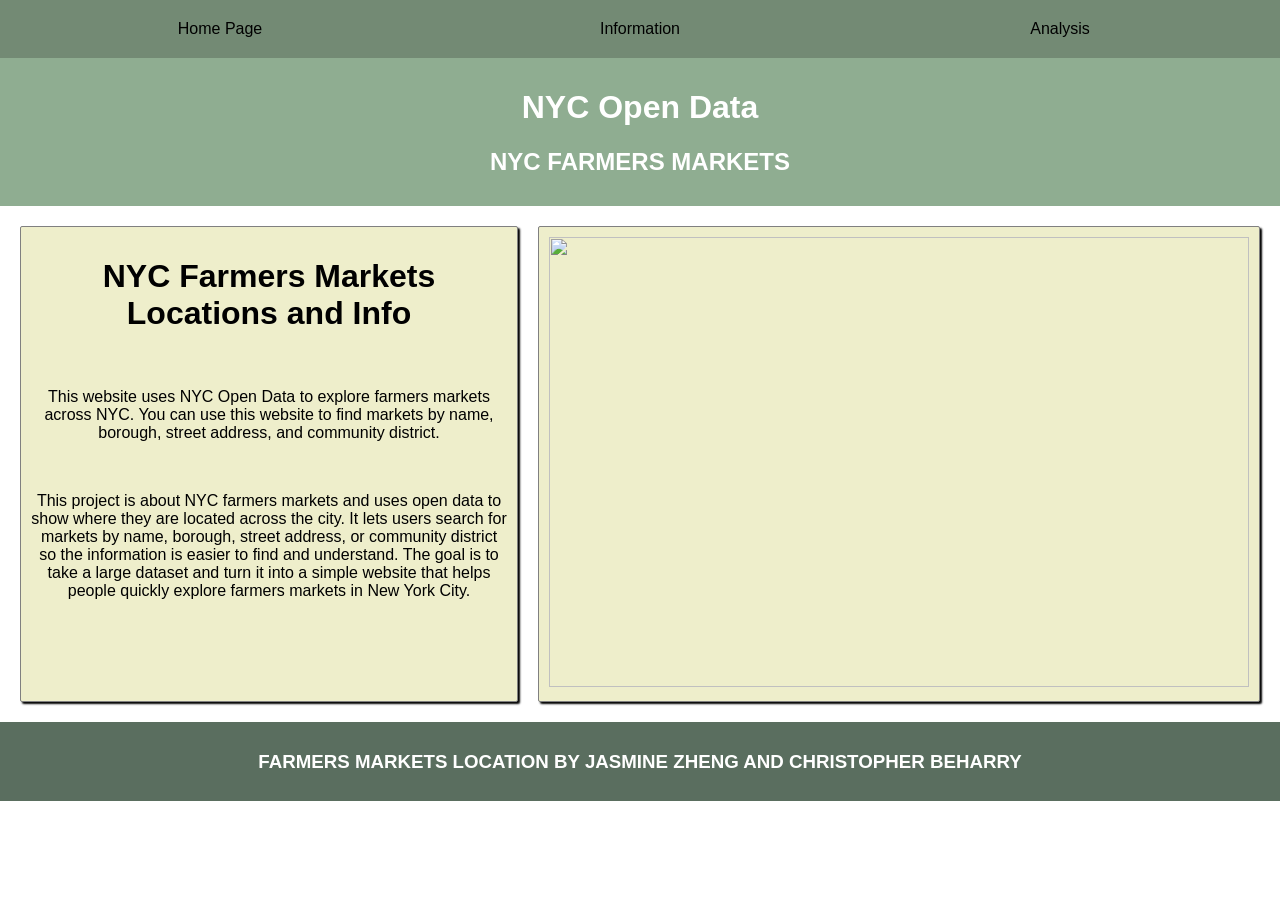
==== Farmers Market/index.html @ 6be7773d "beneahrrryfattemu,monk" ====
<!DOCTYPE html>
<html>
<head>
  <meta charset="utf-8">
  <meta name="viewport" content="width=device-width">
  <title>NYC Farmers Markets - Home</title>
  <link href="style.css" rel="stylesheet">
  <script src="script.js"></script>
</head>

<body onload="init()">

<nav class="container">
      <a href="index.html">Home Page</a>
      <a href="info.html">Information</a>
      <a href="analysis.html">Analysis</a>
</nav>

  <div id="banner" class="container center">
    <div style="text-align:center">
      <h1>NYC Open Data</h1>
      <h2>NYC FARMERS MARKETS</h2>
    </div>
  </div>

  <div class="container">

    <div class="card">
      <h1>NYC Farmers Markets Locations and Info</h1>
      <br>
      <p>This website uses NYC Open Data to explore farmers markets across NYC.
        You can use this website to find markets by name, borough, street address, and community district.</p>
        <br>
      <p>This project is about NYC farmers markets and uses open data to show where they are located across the city. It lets users search for markets by name, borough, street address, or community district so the information is easier to find and understand. The goal is to take a large dataset and turn it into a simple website that helps people quickly explore farmers markets in New York City.</p>
      
    </div>

    <div class="card" id="home">
      <img src ="https://discoverywestbend.com/wp-content/uploads/2023/07/350278330_264002756139291_2821862392963867024_n.jpg">
    </div>

  </div>

  <div id="footer" class="container center">
    <h3>FARMERS MARKETS LOCATION BY JASMINE ZHENG AND CHRISTOPHER BEHARRY</h3>
  </div>

</body>
</html>
---- Farmers Market/style.css ----
html,body{
  margin:0 auto;
  font-family:Arial;
}
.container{
  display:flex;
  padding:10px;
}
.center{
  justify-content:center;
  align-items:center;
}

nav{
  background-color:rgb(115, 138, 116);
}
nav a{
  color:black;
  padding:10px;
  flex:1;
  text-decoration:none;
  text-align:center;
}
nav a:hover{
  color:white;
}
.subbanner{
  background-color:rgb(116, 161, 136);
}
#banner{
  background-color:rgb(143, 173, 145);
  color:white;
}
#footer{
  background-color:rgb(90, 110, 95);
  color:white;
  /*position:fixed;*/
  left: 0;
  right: 0;
  bottom:0px;
}
 
.card{
  flex:1;
  margin:10px;
  padding:10px;
  border:1px solid gray;
  text-align:center;  
  box-shadow:2px 2px 2px black;
  border-radius:2px;  
  background-color: rgb(238, 238, 203);
}

#home img{
  width: 700px;
  height: 450px;
  object-fit: cover;
}

.highlight{
  font-style:italic;
  color:blue;
}
.heading{
  font-weight:bold;
}
.button{
  text-decoration:none;
  background-color:rgb(123, 153, 129);
  color:white;
  border-radius:4px;
  padding:6px;
  box-shadow:2px 2px 2px black;
}
.button:hover{
  background-color:rgb(92, 121, 99);
}
#output{
  flex-wrap:wrap;  
  background-color: beige;
}
#leftPanel{
  flex:1;
}
#rightPanel{
  flex:2;
}
.fitted{
  max-width:200px;
  min-width:200px;  
  background-color: tan;
}
.card img{
  height:100px;
}
#result{
  background-color: yellow;
  color:red;
  max-width: 200px;
  font-size: 20px;
}
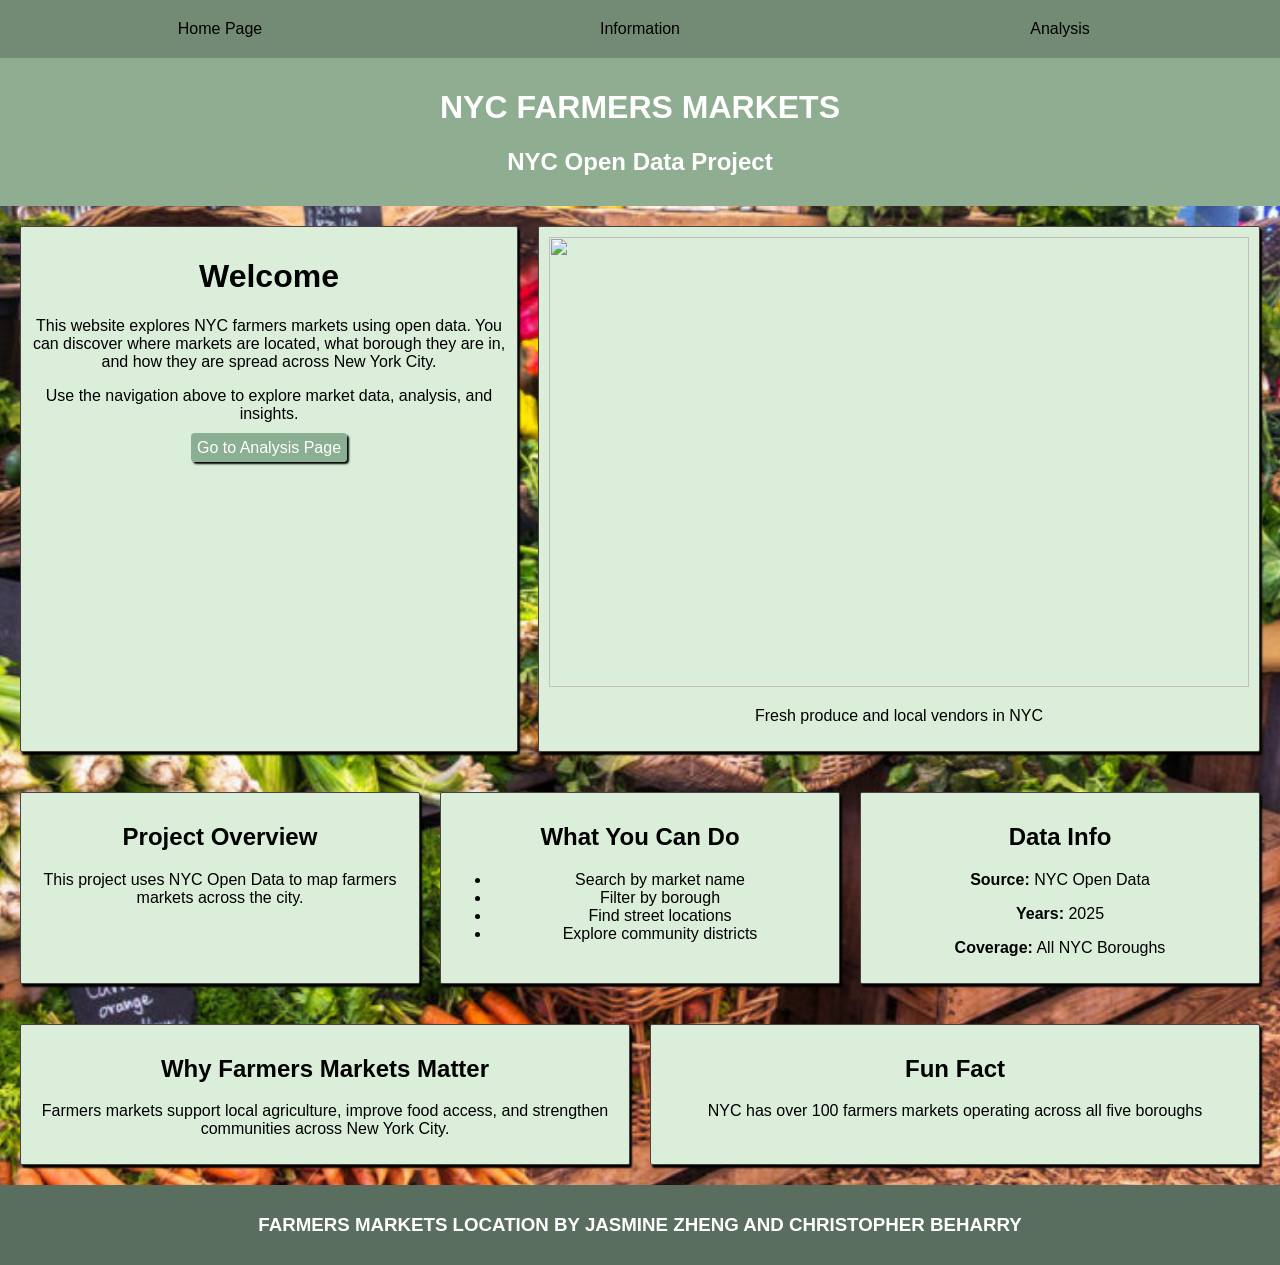
==== commit df18dc12: "labubudubaichocolate" ====
--- a/Farmers Market/index.html
+++ b/Farmers Market/index.html
@@ -6,44 +6,93 @@
   <title>NYC Farmers Markets - Home</title>
   <link href="style.css" rel="stylesheet">
   <script src="script.js"></script>
+
+  <style>
+    body {
+      background-color:#bfe4cf;
+      background-image: url(homeimg.jpg);
+      background-size:cover;
+      background-repeat:no-repeat;
+      background-position:center;
+    }
+  </style>
 </head>
 
-<body onload="init()">
+<body onload="init()"> 
 
 <nav class="container">
-      <a href="index.html">Home Page</a>
-      <a href="info.html">Information</a>
-      <a href="analysis.html">Analysis</a>
+  <a href="home.html">Home Page</a>
+  <a href="info.html">Information</a>
+  <a href="analysis.html">Analysis</a>
 </nav>
 
-  <div id="banner" class="container center">
-    <div style="text-align:center">
-      <h1>NYC Open Data</h1>
-      <h2>NYC FARMERS MARKETS</h2>
-    </div>
+<div id="banner" class="container center">
+  <div style="text-align:center">
+    <h1>NYC FARMERS MARKETS</h1>
+    <h2>NYC Open Data Project</h2>
+  </div>
+</div>
+
+<div class="container">
+
+  <div class="card">
+    <h1>Welcome</h1>
+    <p>This website explores NYC farmers markets using open data. You can discover where markets are located, what borough they are in, and how they are spread across New York City.</p>
+    <p>Use the navigation above to explore market data, analysis, and insights.</p>
+
+    <a class="button" href="analysis.html">Go to Analysis Page</a>
   </div>
 
-  <div class="container">
-
-    <div class="card">
-      <h1>NYC Farmers Markets Locations and Info</h1>
-      <br>
-      <p>This website uses NYC Open Data to explore farmers markets across NYC.
-        You can use this website to find markets by name, borough, street address, and community district.</p>
-        <br>
-      <p>This project is about NYC farmers markets and uses open data to show where they are located across the city. It lets users search for markets by name, borough, street address, or community district so the information is easier to find and understand. The goal is to take a large dataset and turn it into a simple website that helps people quickly explore farmers markets in New York City.</p>
-      
-    </div>
-
-    <div class="card" id="home">
-      <img src ="https://discoverywestbend.com/wp-content/uploads/2023/07/350278330_264002756139291_2821862392963867024_n.jpg">
-    </div>
-
+  <div class="card" id="home">
+    <img src="https://discoverywestbend.com/wp-content/uploads/2023/07/350278330_264002756139291_2821862392963867024_n.jpg">
+    <p>Fresh produce and local vendors in NYC</p>
   </div>
 
-  <div id="footer" class="container center">
-    <h3>FARMERS MARKETS LOCATION BY JASMINE ZHENG AND CHRISTOPHER BEHARRY</h3>
+</div>
+
+<div class="container">
+
+  <div class="card">
+    <h2>Project Overview</h2>
+    <p>This project uses NYC Open Data to map farmers markets across the city.</p>
   </div>
+
+  <div class="card">
+    <h2>What You Can Do</h2>
+    <ul>
+      <li>Search by market name</li>
+      <li>Filter by borough</li>
+      <li>Find street locations</li>
+      <li>Explore community districts</li>
+    </ul>
+  </div>
+
+  <div class="card">
+    <h2>Data Info</h2>
+    <p><b>Source:</b> NYC Open Data</p>
+    <p><b>Years:</b> 2025 </p>
+    <p><b>Coverage:</b> All NYC Boroughs</p>
+  </div>
+
+</div>
+
+<div class="container">
+
+  <div class="card">
+    <h2>Why Farmers Markets Matter</h2>
+    <p>Farmers markets support local agriculture, improve food access, and strengthen communities across New York City.</p>
+  </div>
+
+  <div class="card">
+    <h2>Fun Fact</h2>
+    <p>NYC has over 100 farmers markets operating across all five boroughs </p>
+  </div>
+
+</div>
+
+<div id="footer" class="container center">
+  <h3>FARMERS MARKETS LOCATION BY JASMINE ZHENG AND CHRISTOPHER BEHARRY</h3>
+</div>
 
 </body>
 </html>
--- a/Farmers Market/style.css
+++ b/Farmers Market/style.css
@@ -24,9 +24,7 @@
 nav a:hover{
   color:white;
 }
-.subbanner{
-  background-color:rgb(116, 161, 136);
-}
+
 #banner{
   background-color:rgb(143, 173, 145);
   color:white;
@@ -44,11 +42,11 @@
   flex:1;
   margin:10px;
   padding:10px;
-  border:1px solid gray;
+  border:1px solid rgb(72, 66, 66);
   text-align:center;  
-  box-shadow:2px 2px 2px black;
+  box-shadow:2px 3px 2px black;
   border-radius:2px;  
-  background-color: rgb(238, 238, 203);
+  background-color: rgb(218, 238, 218);
 }
 
 #home img{
@@ -62,12 +60,18 @@
   color:blue;
 }
 .heading{
-  font-weight:bold;
+  font
 }
+
+#leftPanel{
+  color:rgb(58, 81, 60);
+}
+
+
 .button{
   text-decoration:none;
-  background-color:rgb(123, 153, 129);
-  color:white;
+  background-color:rgb(139, 175, 146);
+  color:rgb(255, 255, 255);
   border-radius:4px;
   padding:6px;
   box-shadow:2px 2px 2px black;
@@ -77,7 +81,7 @@
 }
 #output{
   flex-wrap:wrap;  
-  background-color: beige;
+  background-color:rgb(218, 238, 218));
 }
 #leftPanel{
   flex:1;
@@ -88,7 +92,7 @@
 .fitted{
   max-width:200px;
   min-width:200px;  
-  background-color: tan;
+  background-color: rgb(234, 243, 236);
 }
 .card img{
   height:100px;
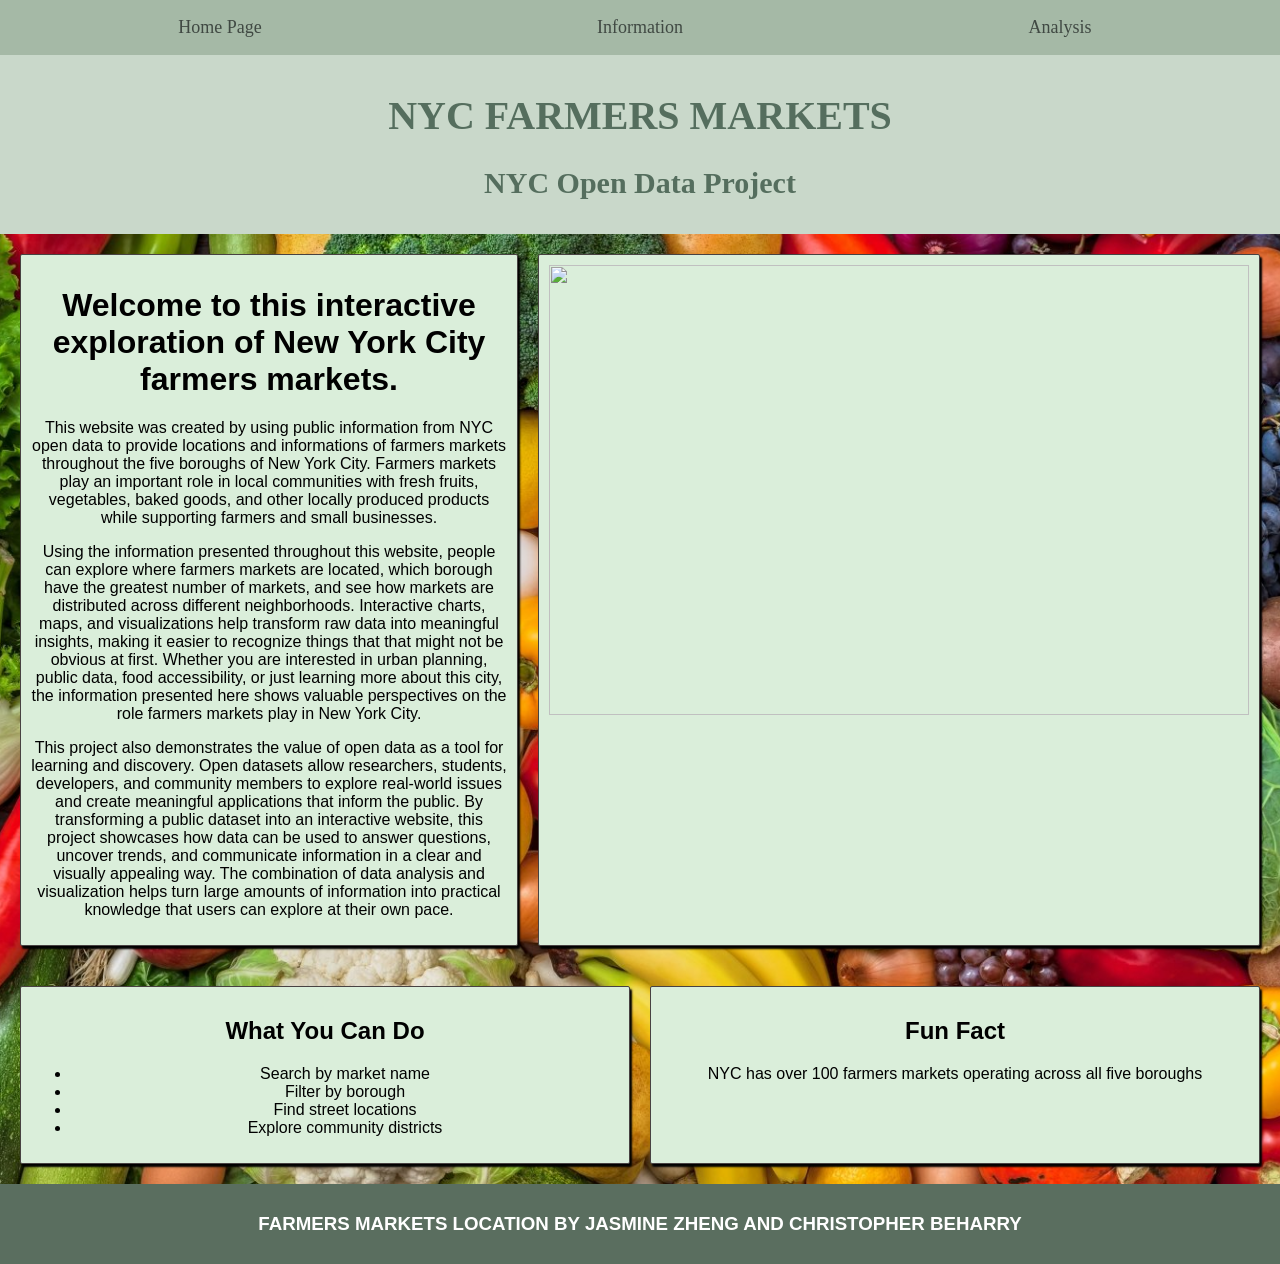
==== commit 156e16b1: "wowwowow" ====
--- a/Farmers Market/index.html
+++ b/Farmers Market/index.html
@@ -7,10 +7,11 @@
   <link href="style.css" rel="stylesheet">
   <script src="script.js"></script>
 
+
   <style>
     body {
       background-color:#bfe4cf;
-      background-image: url(homeimg.jpg);
+      background-image: url(veg.jpg);
       background-size:cover;
       background-repeat:no-repeat;
       background-position:center;
@@ -18,13 +19,16 @@
   </style>
 </head>
 
-<body onload="init()"> 
+
+<body onload="init()">
+
 
 <nav class="container">
-  <a href="home.html">Home Page</a>
+  <a href="index.html">Home Page</a>
   <a href="info.html">Information</a>
   <a href="analysis.html">Analysis</a>
 </nav>
+
 
 <div id="banner" class="container center">
   <div style="text-align:center">
@@ -33,30 +37,35 @@
   </div>
 </div>
 
+
 <div class="container">
 
+
   <div class="card">
-    <h1>Welcome</h1>
-    <p>This website explores NYC farmers markets using open data. You can discover where markets are located, what borough they are in, and how they are spread across New York City.</p>
-    <p>Use the navigation above to explore market data, analysis, and insights.</p>
+    <h1>Welcome to this interactive exploration of New York City farmers markets. </h1>
+    <p>This website was created by using public information from NYC open data to provide locations and informations of farmers markets 
+    throughout the five boroughs of New York City. Farmers markets play an important role in local communities with fresh fruits, vegetables,
+    baked goods, and other locally produced products while supporting farmers and small businesses.</p>
 
-    <a class="button" href="analysis.html">Go to Analysis Page</a>
-  </div>
+    <p>Using the information presented throughout this website, people can explore where farmers markets are located, which borough 
+    have the greatest number of markets, and see how markets are distributed across different neighborhoods. Interactive charts, maps, and visualizations 
+    help transform raw data into meaningful insights, making it easier to recognize things that that might not be obvious at first. Whether you are interested 
+    in urban planning, public data, food accessibility, or just learning more about this city, the information presented here shows valuable perspectives 
+    on the role farmers markets play in New York City.</p>
+
+    <p>This project also demonstrates the value of open data as a tool for learning and discovery. Open datasets allow researchers, 
+    students, developers, and community members to explore real-world issues and create meaningful applications that inform the public. By 
+    transforming a public dataset into an interactive website, this project showcases how data can be used to answer questions, uncover trends, 
+    and communicate information in a clear and visually appealing way. The combination of data analysis and visualization helps turn large amounts 
+    of information into practical knowledge that users can explore at their own pace.</p>
+  </div>    
 
   <div class="card" id="home">
     <img src="https://discoverywestbend.com/wp-content/uploads/2023/07/350278330_264002756139291_2821862392963867024_n.jpg">
-    <p>Fresh produce and local vendors in NYC</p>
   </div>
-
 </div>
 
 <div class="container">
-
-  <div class="card">
-    <h2>Project Overview</h2>
-    <p>This project uses NYC Open Data to map farmers markets across the city.</p>
-  </div>
-
   <div class="card">
     <h2>What You Can Do</h2>
     <ul>
@@ -68,31 +77,17 @@
   </div>
 
   <div class="card">
-    <h2>Data Info</h2>
-    <p><b>Source:</b> NYC Open Data</p>
-    <p><b>Years:</b> 2025 </p>
-    <p><b>Coverage:</b> All NYC Boroughs</p>
-  </div>
-
-</div>
-
-<div class="container">
-
-  <div class="card">
-    <h2>Why Farmers Markets Matter</h2>
-    <p>Farmers markets support local agriculture, improve food access, and strengthen communities across New York City.</p>
-  </div>
-
-  <div class="card">
     <h2>Fun Fact</h2>
     <p>NYC has over 100 farmers markets operating across all five boroughs </p>
   </div>
+</div>
 
-</div>
 
 <div id="footer" class="container center">
   <h3>FARMERS MARKETS LOCATION BY JASMINE ZHENG AND CHRISTOPHER BEHARRY</h3>
 </div>
 
+
 </body>
-</html>+</html>
+
--- a/Farmers Market/style.css
+++ b/Farmers Market/style.css
@@ -11,24 +11,37 @@
   align-items:center;
 }
 
+#banner{
+  background-color:rgb(201, 216, 202);
+  color:rgb(85, 110, 94);
+  font-family:Georgia, 'Times New Roman', Times, serif;
+}
+
+#banner h1{
+  font-size:40px;
+}
+
+#banner h2{
+  font-size:30px;
+}
+
 nav{
-  background-color:rgb(115, 138, 116);
+  background-color:rgb(165, 185, 166);
 }
 nav a{
-  color:black;
-  padding:10px;
+  color:rgb(64, 73, 67);
+  padding:7px;
   flex:1;
   text-decoration:none;
   text-align:center;
-}
-nav a:hover{
-  color:white;
+  font-size:18px;
+  font-family:Georgia, 'Times New Roman', Times, serif;
 }
 
-#banner{
-  background-color:rgb(143, 173, 145);
-  color:white;
+nav a:hover{
+  color:rgb(224, 235, 213);
 }
+
 #footer{
   background-color:rgb(90, 110, 95);
   color:white;
@@ -81,7 +94,7 @@
 }
 #output{
   flex-wrap:wrap;  
-  background-color:rgb(218, 238, 218));
+  background-color: rgb(218, 238, 218);
 }
 #leftPanel{
   flex:1;
@@ -97,9 +110,35 @@
 .card img{
   height:100px;
 }
-#result{
-  background-color: yellow;
-  color:red;
-  max-width: 200px;
-  font-size: 20px;
+
+#map{
+  height: 500px;
+  width: 100%;
+}
+
+.chart-layout {
+  display: flex;
+  gap: 20px;
+  align-items: flex-start;
+}
+
+
+.chart-controls {
+  width: 35%;
+}
+
+
+.chart-display {
+  width: 65%;
+}
+
+ (max-width: 768px) {
+  .chart-layout {
+    flex-direction: column;
+  }
+
+  .chart-controls,
+  .chart-display {
+    width: 100%;
+  }
 }
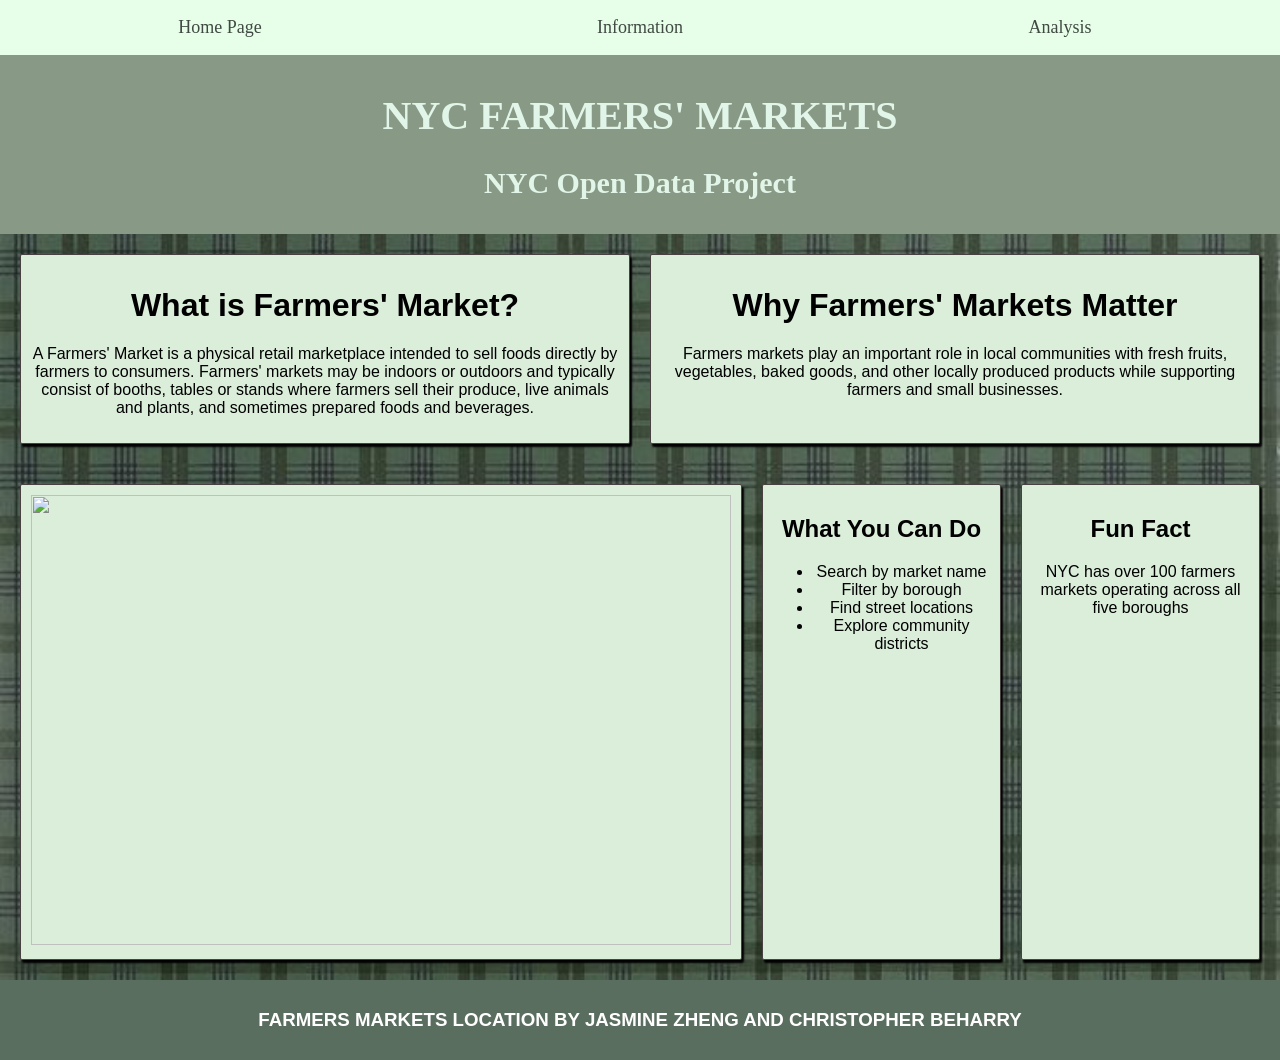
==== commit 9066ad4a: "lolsososls" ====
--- a/Farmers Market/index.html
+++ b/Farmers Market/index.html
@@ -3,15 +3,14 @@
 <head>
   <meta charset="utf-8">
   <meta name="viewport" content="width=device-width">
-  <title>NYC Farmers Markets - Home</title>
+  <title>NYC Farmers' Markets - Home</title>
   <link href="style.css" rel="stylesheet">
   <script src="script.js"></script>
-
 
   <style>
     body {
       background-color:#bfe4cf;
-      background-image: url(veg.jpg);
+      background-image: url(ok.jpg);
       background-size:cover;
       background-repeat:no-repeat;
       background-position:center;
@@ -32,40 +31,29 @@
 
 <div id="banner" class="container center">
   <div style="text-align:center">
-    <h1>NYC FARMERS MARKETS</h1>
+    <h1>NYC FARMERS' MARKETS</h1>
     <h2>NYC Open Data Project</h2>
   </div>
 </div>
 
 
 <div class="container">
-
+  <div class="card">
+    <h1>What is Farmers' Market? </h1>
+    <p>A Farmers' Market is a physical retail marketplace intended to sell foods directly by farmers to consumers. Farmers' markets may be indoors or outdoors and typically consist of booths, tables or stands where farmers sell their produce, live animals and plants, and sometimes prepared foods and beverages. </p>
+  </div>  
 
   <div class="card">
-    <h1>Welcome to this interactive exploration of New York City farmers markets. </h1>
-    <p>This website was created by using public information from NYC open data to provide locations and informations of farmers markets 
-    throughout the five boroughs of New York City. Farmers markets play an important role in local communities with fresh fruits, vegetables,
-    baked goods, and other locally produced products while supporting farmers and small businesses.</p>
+    <h1>Why Farmers' Markets Matter </h1>
+    <p>Farmers markets play an important role in local communities with fresh fruits, vegetables, baked goods, and other locally produced products while supporting farmers and small businesses. </p>
+  </div>    
+</div>
 
-    <p>Using the information presented throughout this website, people can explore where farmers markets are located, which borough 
-    have the greatest number of markets, and see how markets are distributed across different neighborhoods. Interactive charts, maps, and visualizations 
-    help transform raw data into meaningful insights, making it easier to recognize things that that might not be obvious at first. Whether you are interested 
-    in urban planning, public data, food accessibility, or just learning more about this city, the information presented here shows valuable perspectives 
-    on the role farmers markets play in New York City.</p>
-
-    <p>This project also demonstrates the value of open data as a tool for learning and discovery. Open datasets allow researchers, 
-    students, developers, and community members to explore real-world issues and create meaningful applications that inform the public. By 
-    transforming a public dataset into an interactive website, this project showcases how data can be used to answer questions, uncover trends, 
-    and communicate information in a clear and visually appealing way. The combination of data analysis and visualization helps turn large amounts 
-    of information into practical knowledge that users can explore at their own pace.</p>
-  </div>    
-
+<div class="container">
   <div class="card" id="home">
     <img src="https://discoverywestbend.com/wp-content/uploads/2023/07/350278330_264002756139291_2821862392963867024_n.jpg">
   </div>
-</div>
-
-<div class="container">
+  
   <div class="card">
     <h2>What You Can Do</h2>
     <ul>
--- a/Farmers Market/style.css
+++ b/Farmers Market/style.css
@@ -12,8 +12,8 @@
 }
 
 #banner{
-  background-color:rgb(201, 216, 202);
-  color:rgb(85, 110, 94);
+  background-color:rgb(136, 154, 133);
+  color:rgb(226, 245, 233);
   font-family:Georgia, 'Times New Roman', Times, serif;
 }
 
@@ -26,7 +26,7 @@
 }
 
 nav{
-  background-color:rgb(165, 185, 166);
+  background-color:rgb(231, 255, 232);
 }
 nav a{
   color:rgb(64, 73, 67);
@@ -39,7 +39,7 @@
 }
 
 nav a:hover{
-  color:rgb(224, 235, 213);
+  color:rgb(179, 196, 164);
 }
 
 #footer{
@@ -60,6 +60,10 @@
   box-shadow:2px 3px 2px black;
   border-radius:2px;  
   background-color: rgb(218, 238, 218);
+}
+
+#lol img{
+  
 }
 
 #home img{
@@ -124,7 +128,7 @@
 
 
 .chart-controls {
-  width: 35%;
+  width:45%
 }
 
 
@@ -132,13 +136,26 @@
   width: 65%;
 }
 
- (max-width: 768px) {
-  .chart-layout {
-    flex-direction: column;
-  }
+#map{
+  flex:1;
+  width:90%;
+  height:600px;
+  border-radius:10px;
+  box-shadow:2px 2px 2px white;
+}
 
-  .chart-controls,
-  .chart-display {
-    width: 100%;
-  }
+ #leftPanel{
+   flex:1;
+   max-height:800px;;
+   overflow-y:scroll;
+ }
+
+.button{
+  text-decoration:none;
+  background-color:blue;
+  color:white;
+  border-radius:4px;
+  padding:6px;
+  box-shadow:2px 2px 2px black;
+  cursor: pointer;
 }
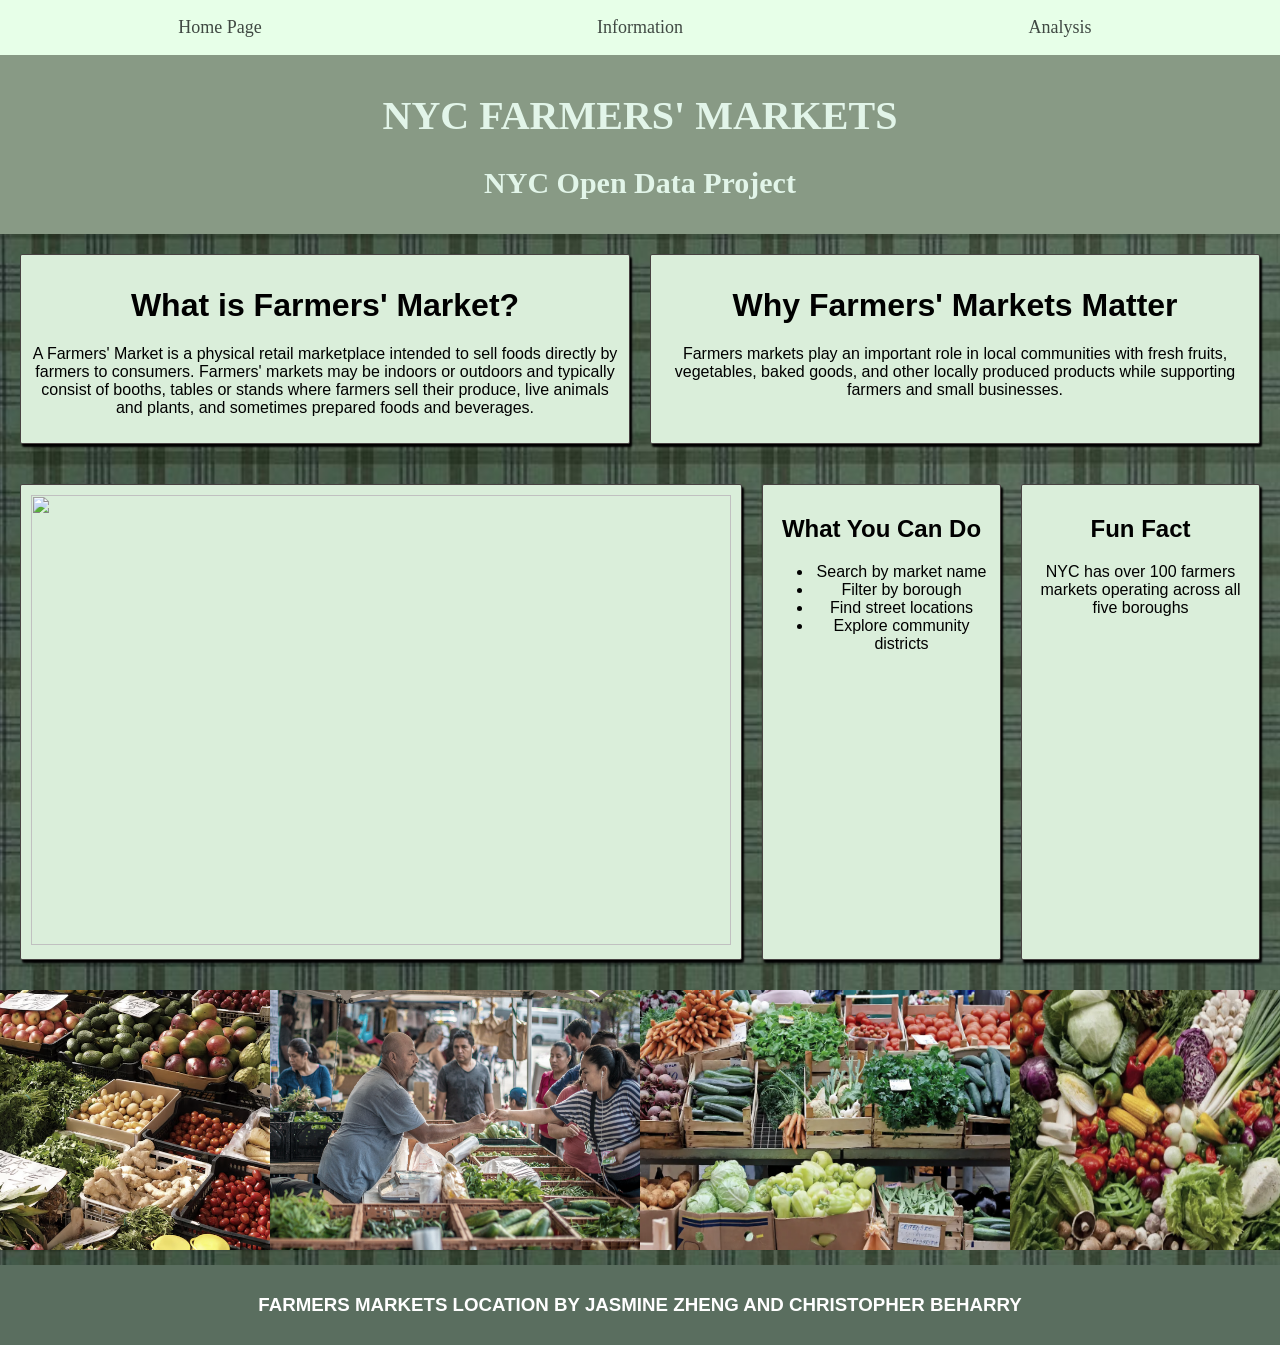
==== commit 317b988a: "new code" ====
--- a/Farmers Market/index.html
+++ b/Farmers Market/index.html
@@ -70,6 +70,23 @@
   </div>
 </div>
 
+<div class="main">
+  <div class="container" id="pic">
+      <div>
+      <img src="6767.avif"width="370" height="260">
+      </div>
+      <div>
+      <img src="market.jpg" width="370" height="260">
+      </div> 
+      <div>
+      <img src="vege.webp" width="370" height="260">        
+      </div>
+      <div>
+      <img src="veggie.webp" width="370" height="260"63>
+      </div>
+  </div>
+</div> 
+
 
 <div id="footer" class="container center">
   <h3>FARMERS MARKETS LOCATION BY JASMINE ZHENG AND CHRISTOPHER BEHARRY</h3>
--- a/Farmers Market/style.css
+++ b/Farmers Market/style.css
@@ -92,6 +92,7 @@
   border-radius:4px;
   padding:6px;
   box-shadow:2px 2px 2px black;
+  cursor:pointer;
 }
 .button:hover{
   background-color:rgb(92, 121, 99);
@@ -150,12 +151,56 @@
    overflow-y:scroll;
  }
 
-.button{
-  text-decoration:none;
-  background-color:blue;
-  color:white;
-  border-radius:4px;
-  padding:6px;
-  box-shadow:2px 2px 2px black;
-  cursor: pointer;
+#pic{
+  justify-content: center;
+  align-items: center;
+  color:lightcyan;
+  font-size:20px;
+  flex:2;
+}
+
+#pic img{
+  filter:saturate(60%);
+}
+
+#pic img:hover{
+  filter:opacity(100%);
+  transform: scale(1.05);
+  box-shadow: 0 10px 20px rgba(0, 0, 0, 0.3);
+}
+
+#chart{
+  min-height:500px;
+  background-color:rgb(234, 243, 236);
+  border-radius:10px;
+  padding:15px;
+}
+
+.c3-title{
+  font-size:20px;
+  font-weight:bold;
+  fill:rgb(58, 81, 60);
+}
+
+.c3-axis text{
+  fill:rgb(58, 81, 60);
+  font-size:13px;
+}
+
+.c3-legend-item text{
+  fill:rgb(58, 81, 60);
+  font-size:13px;
+}
+
+.c3-bar{
+  stroke-width:0;
+}
+
+.c3-bar:hover{
+  opacity:0.8;
+}
+
+.c3-chart-arcs path{
+  stroke:white;
+  stroke-width:2px;
 }
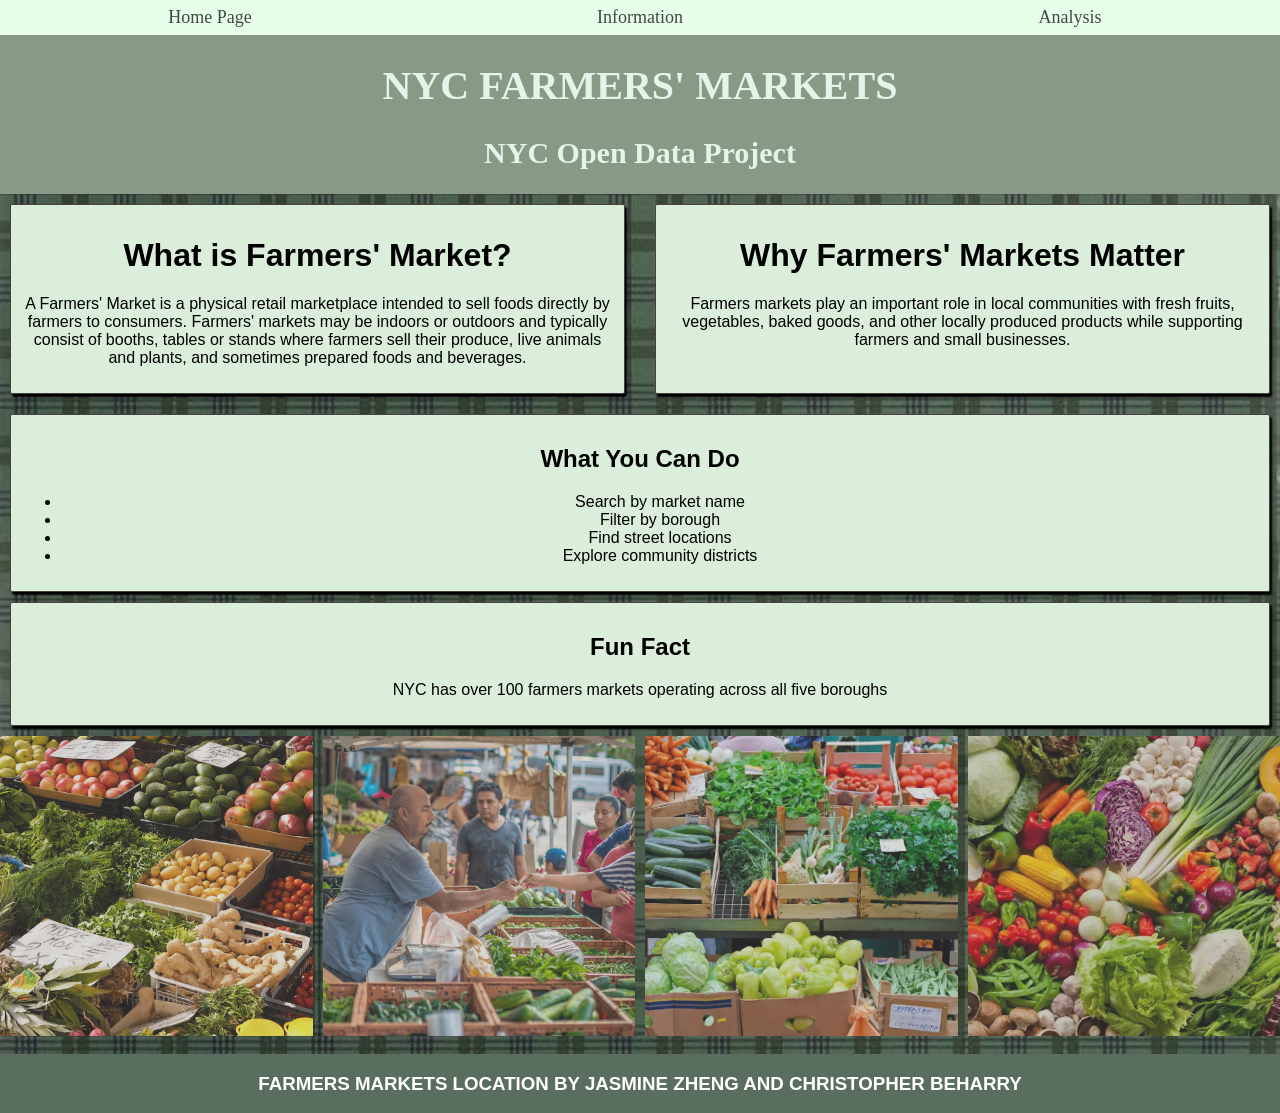
==== commit 4bbd2853: "last change" ====
--- a/Farmers Market/index.html
+++ b/Farmers Market/index.html
@@ -49,10 +49,6 @@
   </div>    
 </div>
 
-<div class="container">
-  <div class="card" id="home">
-    <img src="https://discoverywestbend.com/wp-content/uploads/2023/07/350278330_264002756139291_2821862392963867024_n.jpg">
-  </div>
   
   <div class="card">
     <h2>What You Can Do</h2>
@@ -61,7 +57,7 @@
       <li>Filter by borough</li>
       <li>Find street locations</li>
       <li>Explore community districts</li>
-    </ul>
+  </ul>
   </div>
 
   <div class="card">
@@ -73,18 +69,19 @@
 <div class="main">
   <div class="container" id="pic">
       <div>
-      <img src="6767.avif"width="370" height="260">
+      <img src="6767.avif">
       </div>
       <div>
-      <img src="market.jpg" width="370" height="260">
+      <img src="market.jpg">
       </div> 
       <div>
-      <img src="vege.webp" width="370" height="260">        
+      <img src="vege.webp">        
       </div>
       <div>
-      <img src="veggie.webp" width="370" height="260"63>
+      <img src="veggie.webp">
       </div>
   </div>
+  <br>
 </div> 
 
 
--- a/Farmers Market/style.css
+++ b/Farmers Market/style.css
@@ -2,10 +2,7 @@
   margin:0 auto;
   font-family:Arial;
 }
-.container{
-  display:flex;
-  padding:10px;
-}
+
 .center{
   justify-content:center;
   align-items:center;
@@ -62,23 +59,6 @@
   background-color: rgb(218, 238, 218);
 }
 
-#lol img{
-  
-}
-
-#home img{
-  width: 700px;
-  height: 450px;
-  object-fit: cover;
-}
-
-.highlight{
-  font-style:italic;
-  color:blue;
-}
-.heading{
-  font
-}
 
 #leftPanel{
   color:rgb(58, 81, 60);
@@ -151,56 +131,26 @@
    overflow-y:scroll;
  }
 
-#pic{
-  justify-content: center;
-  align-items: center;
-  color:lightcyan;
-  font-size:20px;
-  flex:2;
+.container {
+    display: flex;
+    justify-content: center;
+    gap: 10px;
 }
 
-#pic img{
-  filter:saturate(60%);
+.container div {
+    flex: 1;
 }
 
-#pic img:hover{
+.container img {
+  width: 100%;
+  height: 300px;
+  object-fit: cover;
+  display: block;
+  filter: contrast(70%);
+}
+
+.container img:hover{
   filter:opacity(100%);
   transform: scale(1.05);
-  box-shadow: 0 10px 20px rgba(0, 0, 0, 0.3);
 }
 
-#chart{
-  min-height:500px;
-  background-color:rgb(234, 243, 236);
-  border-radius:10px;
-  padding:15px;
-}
-
-.c3-title{
-  font-size:20px;
-  font-weight:bold;
-  fill:rgb(58, 81, 60);
-}
-
-.c3-axis text{
-  fill:rgb(58, 81, 60);
-  font-size:13px;
-}
-
-.c3-legend-item text{
-  fill:rgb(58, 81, 60);
-  font-size:13px;
-}
-
-.c3-bar{
-  stroke-width:0;
-}
-
-.c3-bar:hover{
-  opacity:0.8;
-}
-
-.c3-chart-arcs path{
-  stroke:white;
-  stroke-width:2px;
-}
